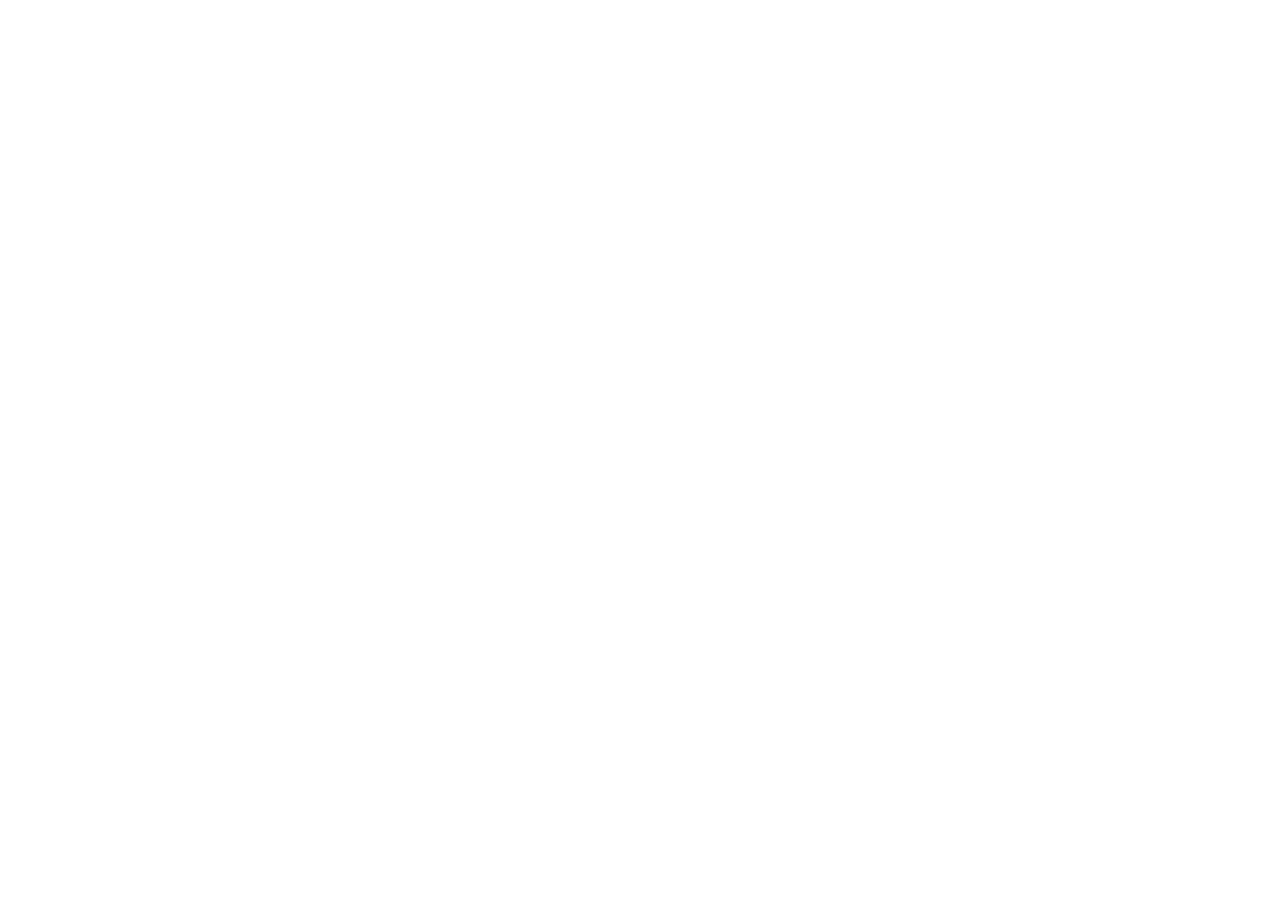
==== index.html @ f8728eb2 "first commit" ====
<!DOCTYPE html>
<html lang="es">
<head>
    <meta charset="UTF-8">
    <meta http-equiv="X-UA-Compatible" content="IE=edge">
    <meta name="viewport" content="width=device-width, initial-scale=1.0">
    <title>Document</title>
</head>
<body>
    
</body>
</html>
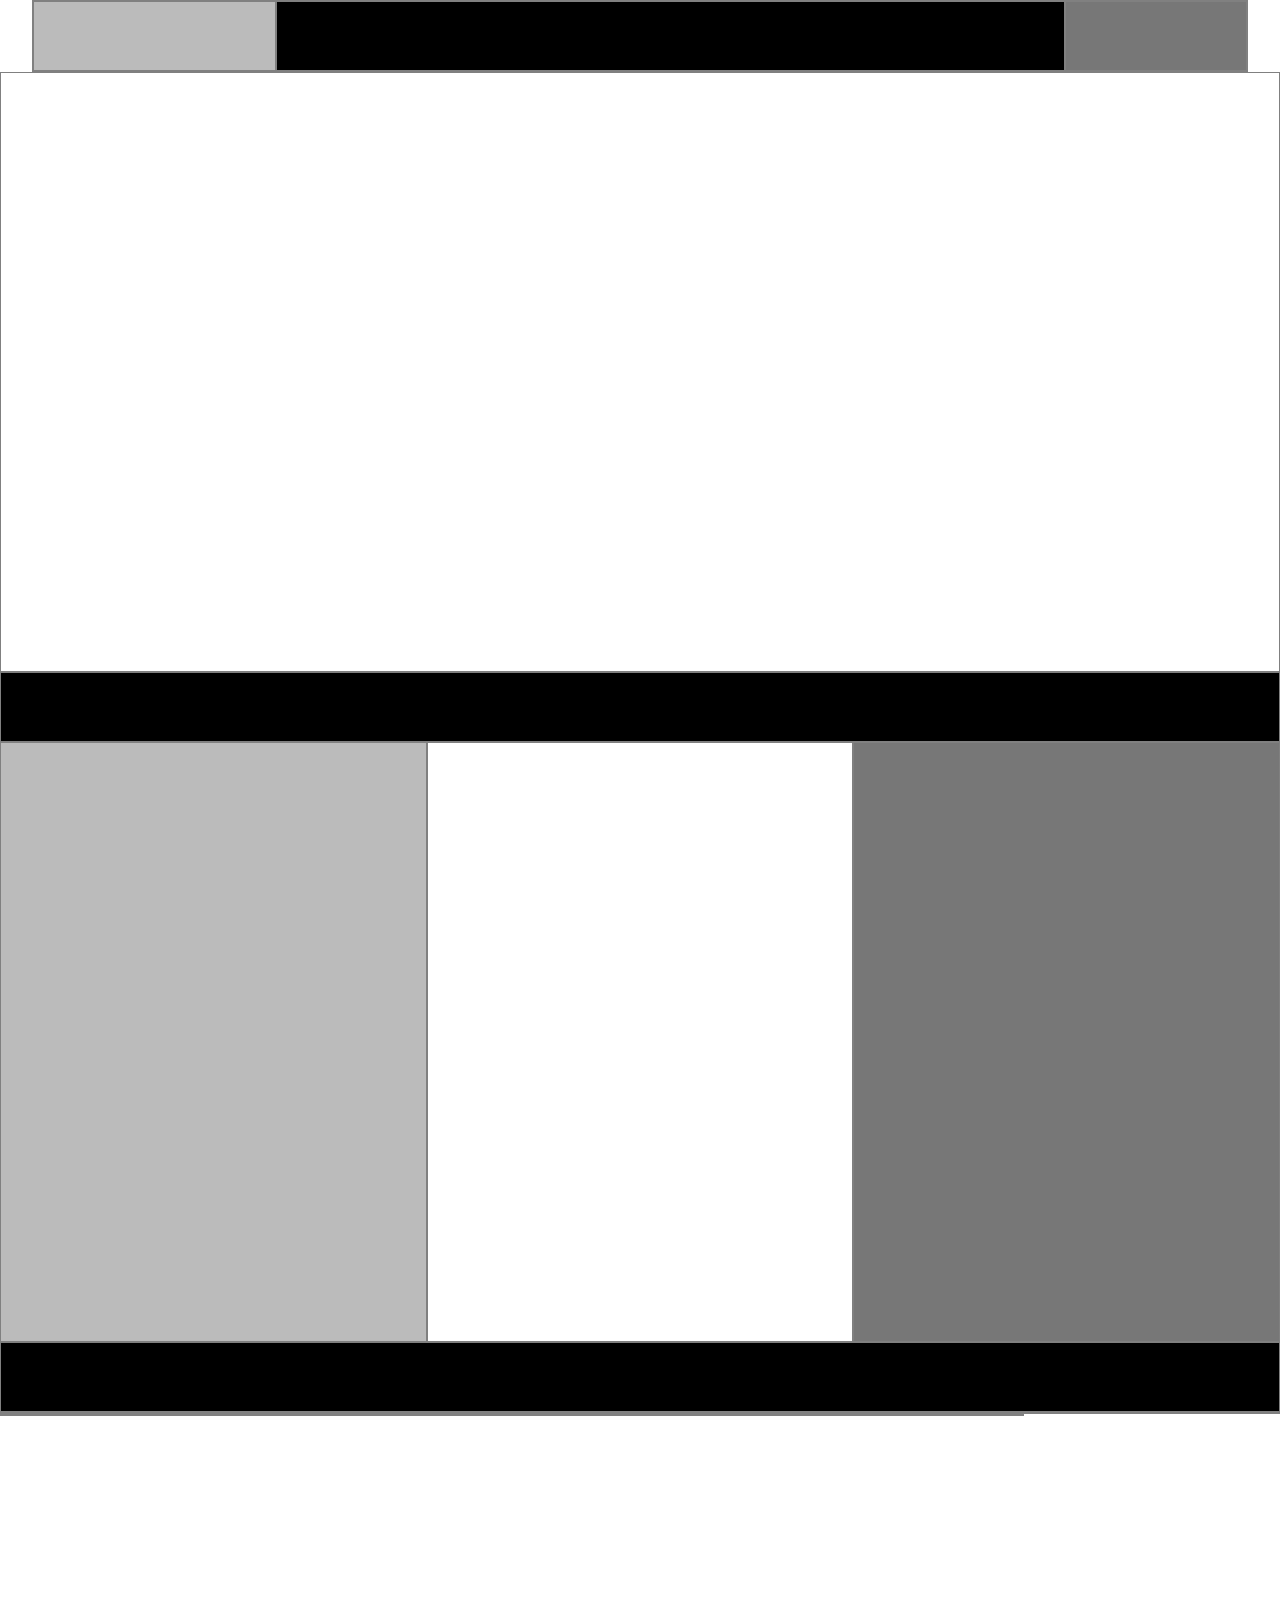
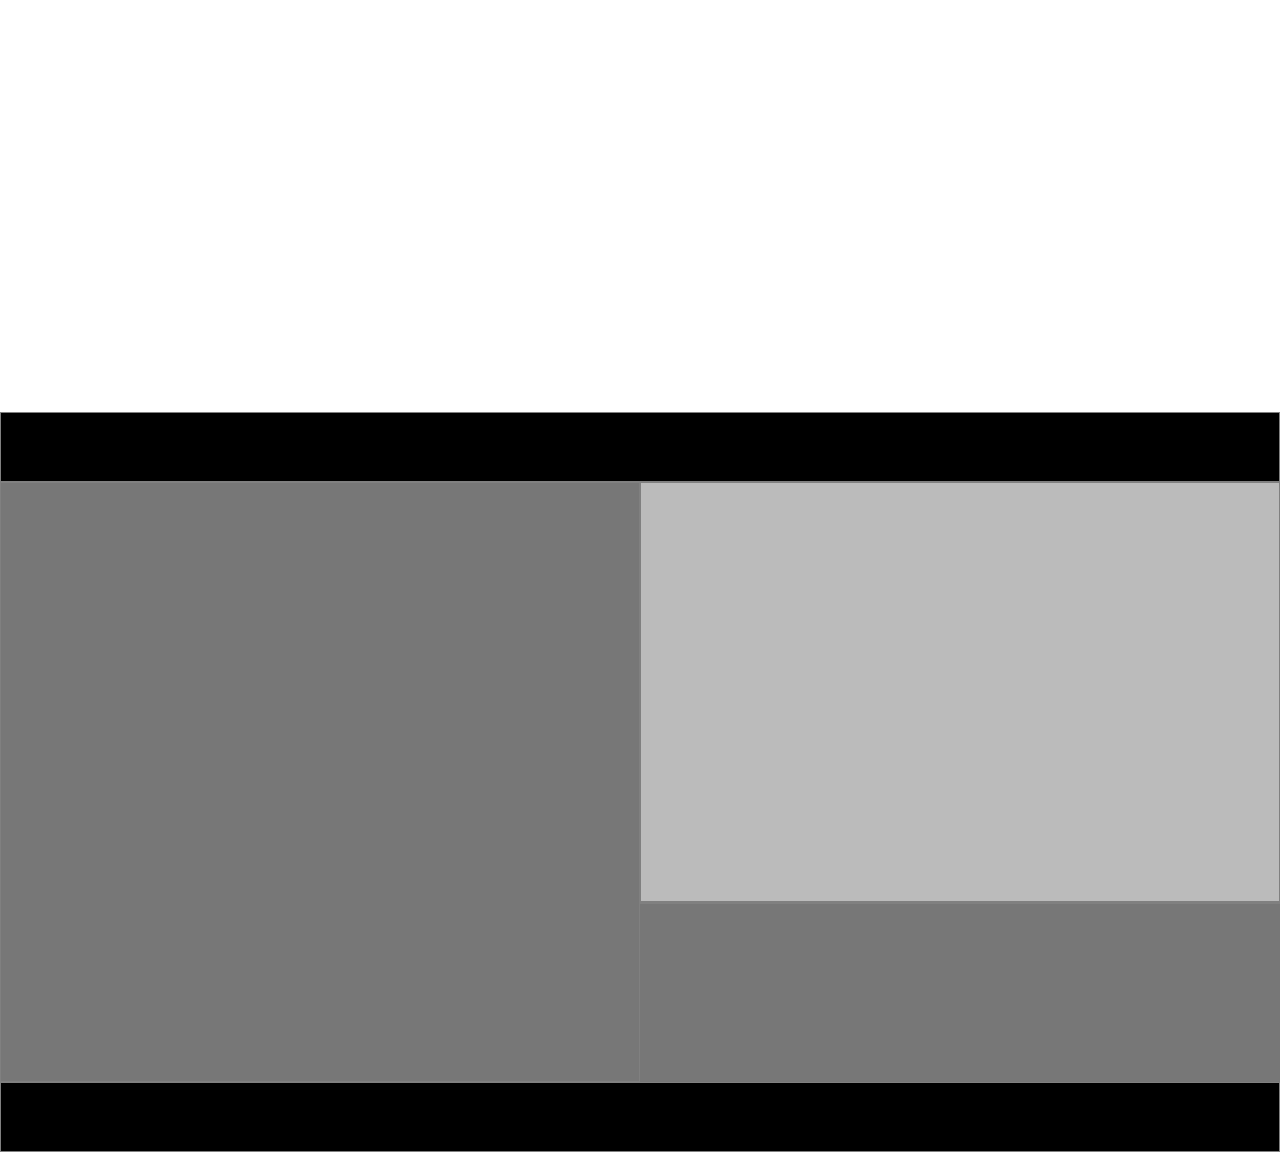
==== commit 0f638e91: "actividad" ====
--- a/index.html
+++ b/index.html
@@ -4,9 +4,58 @@
     <meta charset="UTF-8">
     <meta http-equiv="X-UA-Compatible" content="IE=edge">
     <meta name="viewport" content="width=device-width, initial-scale=1.0">
-    <title>Document</title>
+    <title>Empresa</title>
+    <link rel="stylesheet" href="./assets/css/styles.css">
 </head>
 <body>
-    
+    <div class="borde contenedor">
+        <nav>
+            <div class="borde logo"></div>
+            <div class="borde menu"></div>
+            <div class="borde ingreso"></div>
+        </nav>
+    </div>
+
+    <header class="borde header"></header>
+
+    <div class="borde titulo"></div>
+
+    <section class="portafolio">
+        <div class="borde port-col"></div>
+        <div class="borde port-col"></div>
+        <div class="borde port-col"></div>
+    </section>
+
+    <div class="borde titulo"></div>
+    <section class="nosotros">
+        <div class="nos-fila-arr">
+            <div class="borde nos-col-izq"></div>
+            <div class="borde nos-col-cnt"></div>
+            <div class="borde nos-col-der"></div>
+        </div>
+        <div class="nos-fila-cnt">
+            <div class="borde nos-col-izq"></div>
+            <div class="borde nos-col-cnt"></div>
+            <div class="borde nos-col-der"></div>
+        </div>
+        <div class="nos-fila-abj">
+            <div class="borde nos-col-izq"></div>
+            <div class="borde nos-col-cnt"></div>
+            <div class="borde nos-col-der"></div>
+        </div>
+    </section>
+
+    <div class="borde titulo"></div>
+    <section class="contacto">
+        <div class="borde cont-col"></div>
+        <div class="cont-col">
+            <div class="borde cont-fila-arr"></div>
+            <div class="borde cont-fila-adb"></div>
+        </div>
+    </section>
+
+    <footer class="borde footer"></footer>
+
+    <script src="./assets/js/"></script>
 </body>
 </html>--- a/assets/css/styles.css
+++ b/assets/css/styles.css
@@ -0,0 +1,185 @@
+@charset "UTF-8";
+* {
+  box-sizing: border-box;
+  margin: 0;
+  padding: 0;
+}
+
+.borde {
+  border: 1px solid gray;
+}
+
+.titulo {
+  width: 100%;
+  height: 70px;
+  background: #000;
+}
+
+/* Contenedor */
+.contenedor {
+  max-width: 1280px;
+  width: 95%;
+  margin: auto;
+}
+
+/* Navegador */
+nav {
+  width: 100%;
+  height: 70px;
+}
+
+/* Logo */
+.logo {
+  width: 20%;
+  height: 100%;
+  float: left;
+  background: #bbb;
+}
+
+/* Menú */
+.menu {
+  width: 65%;
+  height: 100%;
+  float: left;
+  background: #000;
+}
+
+/* Ingreso */
+.ingreso {
+  width: 15%;
+  height: 100%;
+  float: left;
+  background: #777;
+}
+
+/* Encabezado */
+header {
+  width: 100%;
+  height: 600px;
+  background: #fff;
+}
+
+section {
+  width: 100%;
+  height: 600px;
+}
+
+/* Portafolio */
+.port-col {
+  width: 33.33%;
+  height: 100%;
+  float: left;
+}
+.port-col:first-child {
+  background: #bbb;
+}
+.port-col:last-child {
+  background: #777;
+}
+
+/* Nosotros */
+.nos-fila {
+  width: 100%;
+  height: 33.33%;
+}
+
+.nos-col-ext {
+  width: 40%;
+  height: 100%;
+  float: left;
+  background: #bbb;
+}
+
+.nos-col-cnt,
+.nos-col-izq,
+.nos-col-der {
+  width: 20%;
+  height: 100%;
+  float: left;
+}
+.nos-col-cnt:nth-child(1),
+.nos-col-izq:nth-child(1),
+.nos-col-der:nth-child(1) {
+  background: #bbb;
+}
+
+/* Contáctenos */
+.cont-col {
+  width: 50%;
+  height: 100%;
+  float: left;
+  background: #777;
+}
+
+.cont-fila-arr {
+  width: 100%;
+  height: 70%;
+  background: #bbb;
+}
+
+.cont-fila-abj {
+  width: 100%;
+  height: 30%;
+  background: #000;
+}
+
+/* Pie de Página */
+footer {
+  width: 100%;
+  height: 70px;
+  background: #000;
+}
+
+@media (max-width: 992px) {
+  .contenedor {
+    width: 100%;
+  }
+  nav {
+    width: 100%;
+    height: 210px;
+  }
+  .logo {
+    width: 100%;
+    height: 140px;
+  }
+  .menu {
+    width: 80%;
+    height: 70px;
+  }
+  .ingreso {
+    width: 20%;
+    height: 70px;
+  }
+  .port-col {
+    width: 50%;
+    height: 300px;
+  }
+  .port-col:first-child {
+    border: 1px solid red;
+    display: block;
+    height: 300px;
+    width: 100%;
+  }
+}
+@media (max-width: 768px) {
+  .logo {
+    width: 100%;
+    height: 50px;
+  }
+  .menu {
+    width: 100%;
+    height: 50px;
+  }
+  .ingreso {
+    width: 100%;
+    height: 50px;
+  }
+  .port-col {
+    width: 100%;
+  }
+  .port-col:last-child {
+    display: block;
+    height: 300px;
+    width: 100%;
+  }
+}/*# sourceMappingURL=styles.css.map */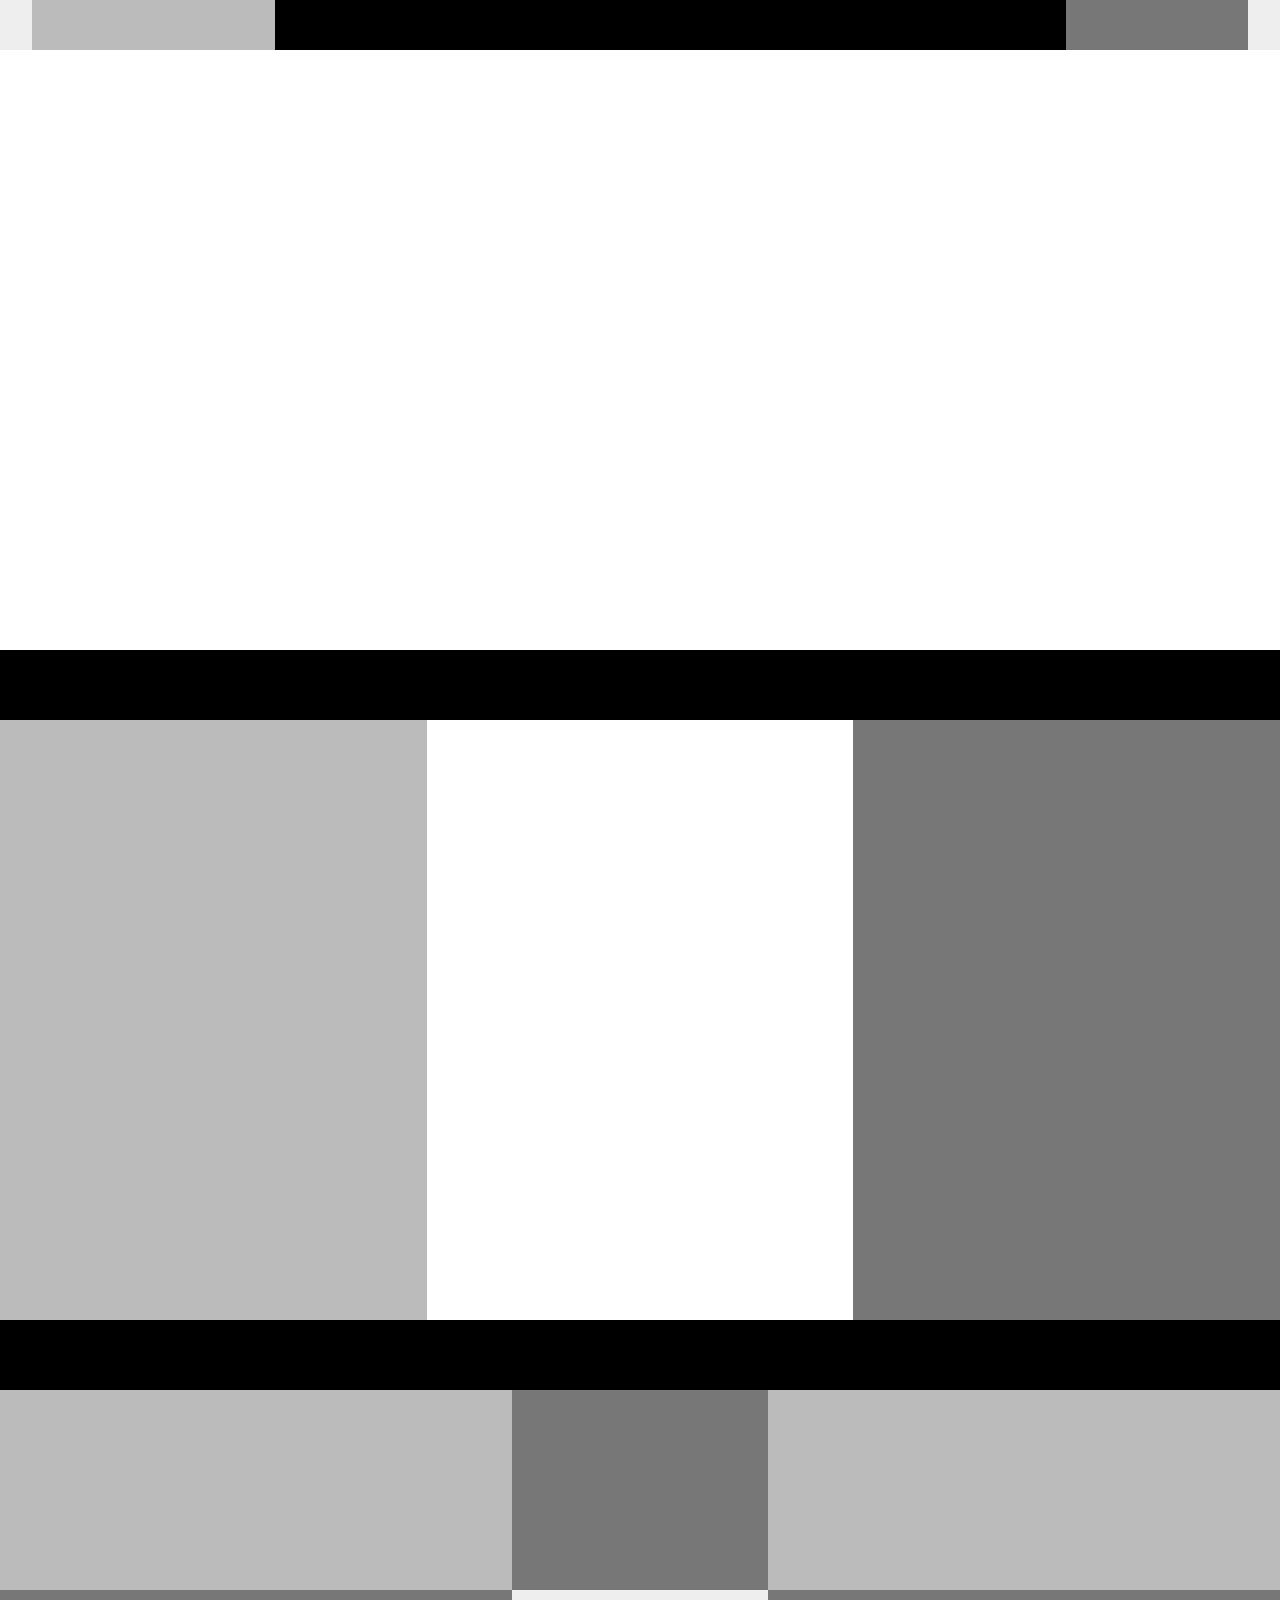
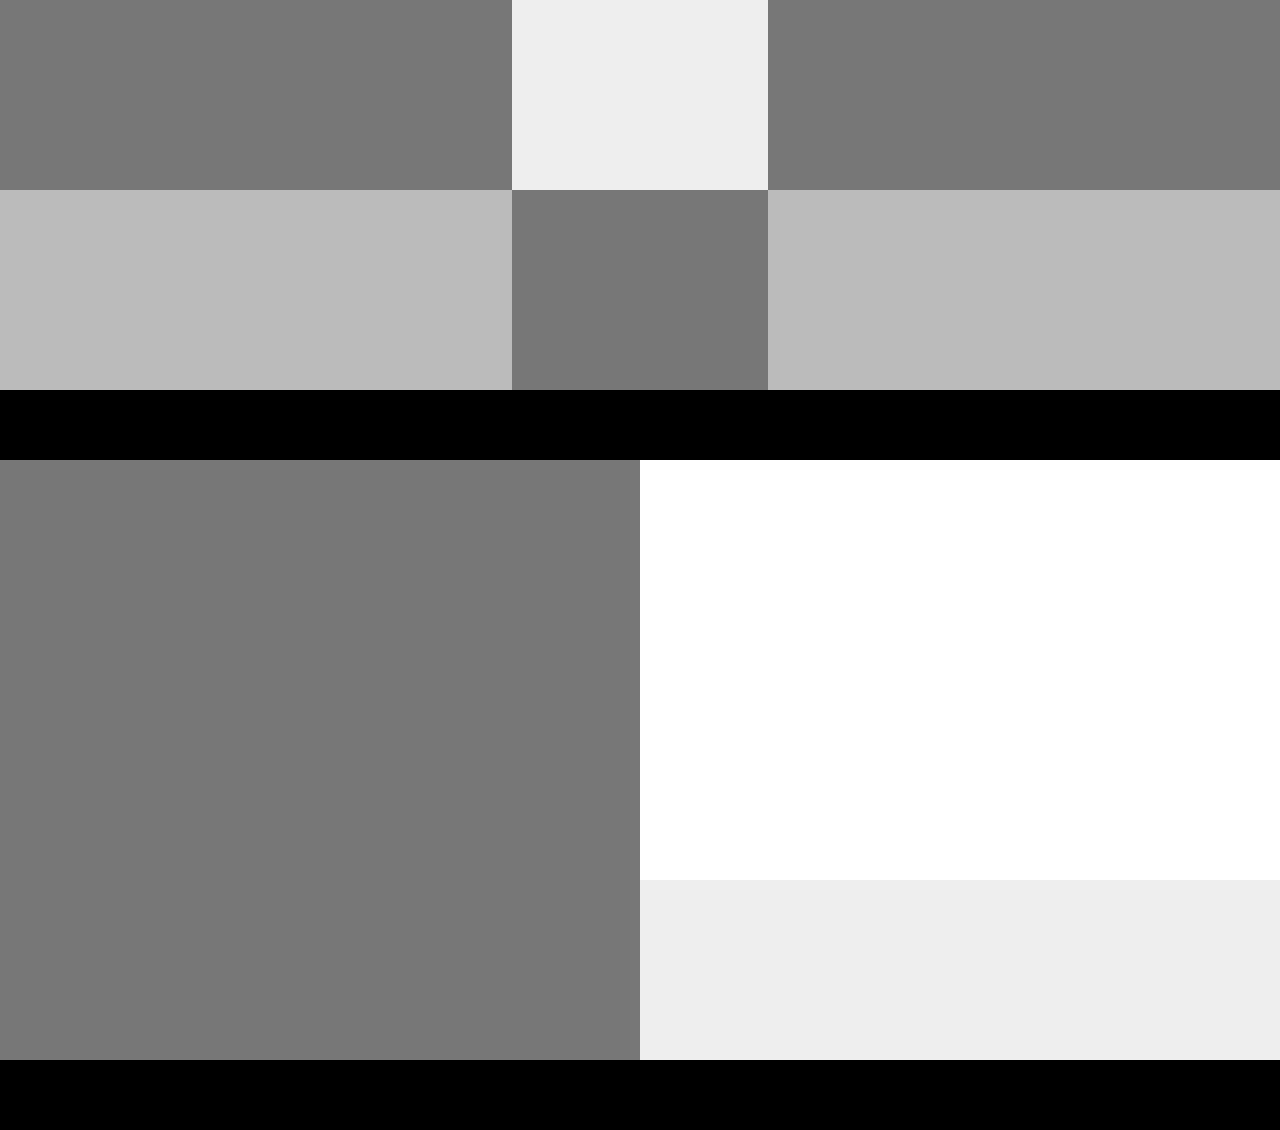
==== commit a899a897: "Arreglando codigo" ====
--- a/index.html
+++ b/index.html
@@ -10,52 +10,52 @@
 <body>
     <div class="borde contenedor">
         <nav>
-            <div class="borde logo"></div>
-            <div class="borde menu"></div>
-            <div class="borde ingreso"></div>
+            <div class="logo color-gris-cla"></div>
+            <div class="menu color-negro"></div>
+            <div class="ingreso color-gris-osc"></div>
         </nav>
     </div>
 
-    <header class="borde header"></header>
+    <header class="header color-blanco"></header>
 
-    <div class="borde titulo"></div>
+    <div class="titulo color-negro"></div>
 
     <section class="portafolio">
-        <div class="borde port-col"></div>
-        <div class="borde port-col"></div>
-        <div class="borde port-col"></div>
+        <div class="port-col color-gris-cla"></div>
+        <div class="port-col color-blanco"></div>
+        <div class="port-col color-gris-osc"></div>
     </section>
 
-    <div class="borde titulo"></div>
+    <div class="titulo color-negro"></div>
     <section class="nosotros">
         <div class="nos-fila-arr">
-            <div class="borde nos-col-izq"></div>
-            <div class="borde nos-col-cnt"></div>
-            <div class="borde nos-col-der"></div>
+            <div class="nos-col-izq color-gris-cla"></div>
+            <div class="nos-col-cnt color-gris-osc"></div>
+            <div class="nos-col-der color-gris-cla"></div>
         </div>
         <div class="nos-fila-cnt">
-            <div class="borde nos-col-izq"></div>
-            <div class="borde nos-col-cnt"></div>
-            <div class="borde nos-col-der"></div>
+            <div class="nos-col-izq color-gris-osc"></div>
+            <div class="nos-col-cnt color-blaco"></div>
+            <div class="nos-col-der color-gris-osc"></div>
         </div>
         <div class="nos-fila-abj">
-            <div class="borde nos-col-izq"></div>
-            <div class="borde nos-col-cnt"></div>
-            <div class="borde nos-col-der"></div>
+            <div class="nos-col-izq color-gris-cla"></div>
+            <div class="nos-col-cnt color-gris-osc"></div>
+            <div class="nos-col-der color-gris-cla"></div>
         </div>
     </section>
 
-    <div class="borde titulo"></div>
+    <div class="titulo color-negro"></div>
     <section class="contacto">
-        <div class="borde cont-col"></div>
+        <div class="cont-col color-gris-osc"></div>
         <div class="cont-col">
-            <div class="borde cont-fila-arr"></div>
-            <div class="borde cont-fila-adb"></div>
+            <div class="cont-fila-arr color-blanco"></div>
+            <div class="cont-fila-adb color-gris-cla"></div>
         </div>
     </section>
 
-    <footer class="borde footer"></footer>
+    <footer class="footer color-negro"></footer>
 
-    <script src="./assets/js/"></script>
+    <script src="./assets/js/scripts.js"></script>
 </body>
 </html>--- a/assets/css/styles.css
+++ b/assets/css/styles.css
@@ -1,62 +1,72 @@
-@charset "UTF-8";
 * {
-  box-sizing: border-box;
   margin: 0;
   padding: 0;
+  box-sizing: border-box;
 }
 
-.borde {
-  border: 1px solid gray;
+body {
+  background: #eee;
+}
+
+.color-blanco {
+  background: #fff;
+}
+
+.color-gris-cla {
+  background: #BBB;
+}
+
+.color-gris-osc {
+  background: #777;
+}
+
+.color-negro {
+  background: #000;
 }
 
 .titulo {
   width: 100%;
   height: 70px;
-  background: #000;
 }
 
-/* Contenedor */
+/*Contenedor*/
 .contenedor {
   max-width: 1280px;
   width: 95%;
   margin: auto;
 }
 
-/* Navegador */
+/*Navegador*/
 nav {
   width: 100%;
-  height: 70px;
+  height: 50px;
 }
 
-/* Logo */
+/*Logo*/
 .logo {
   width: 20%;
   height: 100%;
   float: left;
-  background: #bbb;
 }
 
-/* Menú */
+/*Menu*/
 .menu {
   width: 65%;
   height: 100%;
   float: left;
-  background: #000;
 }
 
-/* Ingreso */
+/*Ingreso*/
 .ingreso {
   width: 15%;
   height: 100%;
   float: left;
-  background: #777;
 }
 
-/* Encabezado */
+/*Encabezado*/
 header {
   width: 100%;
   height: 600px;
-  background: #fff;
 }
 
 section {
@@ -64,122 +74,108 @@
   height: 600px;
 }
 
-/* Portafolio */
+/*Portafolio*/
 .port-col {
   width: 33.33%;
   height: 100%;
   float: left;
 }
-.port-col:first-child {
-  background: #bbb;
-}
-.port-col:last-child {
-  background: #777;
-}
 
-/* Nosotros */
-.nos-fila {
+/*Nosotros*/
+.nos-fila-arr,
+.nos-fila-cnt,
+.nos-fila-abj {
   width: 100%;
   height: 33.33%;
 }
 
-.nos-col-ext {
+.nos-col-izq,
+.nos-col-der {
   width: 40%;
   height: 100%;
   float: left;
-  background: #bbb;
 }
 
-.nos-col-cnt,
-.nos-col-izq,
-.nos-col-der {
+.nos-col-cnt {
   width: 20%;
   height: 100%;
   float: left;
 }
-.nos-col-cnt:nth-child(1),
-.nos-col-izq:nth-child(1),
-.nos-col-der:nth-child(1) {
-  background: #bbb;
-}
 
-/* Contáctenos */
+/*Contacto*/
 .cont-col {
   width: 50%;
   height: 100%;
   float: left;
-  background: #777;
 }
 
 .cont-fila-arr {
   width: 100%;
   height: 70%;
-  background: #bbb;
 }
 
 .cont-fila-abj {
   width: 100%;
   height: 30%;
-  background: #000;
 }
 
-/* Pie de Página */
+/*Footer*/
 footer {
   width: 100%;
   height: 70px;
-  background: #000;
 }
 
 @media (max-width: 992px) {
   .contenedor {
     width: 100%;
   }
+
   nav {
     width: 100%;
-    height: 210px;
+    height: 150px;
   }
+
   .logo {
     width: 100%;
-    height: 140px;
+    height: 100px;
   }
+
   .menu {
     width: 80%;
-    height: 70px;
+    height: 50px;
   }
-  .ingreso {
-    width: 20%;
-    height: 70px;
+
+  .nos-fila-arr .nos-col-der,
+  .nos-fila-abj .nos-col-der,
+  .nos-fila-cnt .nos-col-izq {
+    display: none;
   }
-  .port-col {
-    width: 50%;
-    height: 300px;
+
+  .nos-fila-arr .nos-col-izq,
+  .nos-fila-abj .nos-col-izq,
+  .nos-fila-cnt .nos-col-der {
+    width: 70%;
   }
-  .port-col:first-child {
-    border: 1px solid red;
-    display: block;
-    height: 300px;
-    width: 100%;
+
+  .nos-col-cnt {
+    background: #FFF;
+    width: 30%;
   }
 }
+
 @media (max-width: 768px) {
   .logo {
     width: 100%;
     height: 50px;
   }
+
   .menu {
     width: 100%;
     height: 50px;
   }
+
   .ingreso {
     width: 100%;
     height: 50px;
   }
-  .port-col {
-    width: 100%;
-  }
-  .port-col:last-child {
-    display: block;
-    height: 300px;
-    width: 100%;
-  }
-}/*# sourceMappingURL=styles.css.map */+}